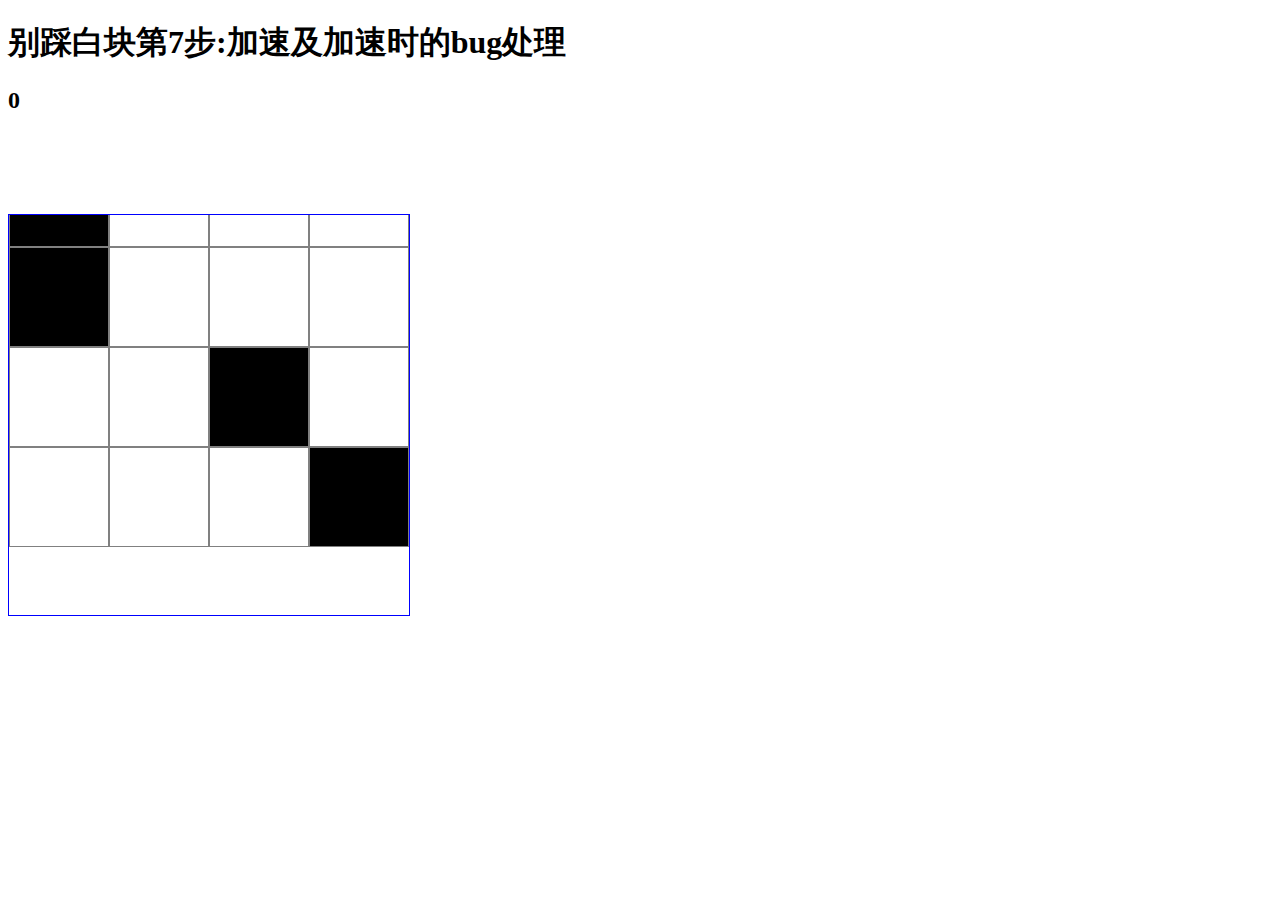
==== biecaibaikuai/white.html @ 3c2e0be1 "test" ====
<!DOCTYPE html>
<html lang="en">
<head>
    <meta charset="UTF-8">
    <title>Document</title>
</head>
<style>
#cont {
    margin-top:100px;
    width: 400px;
    height: 400px;
    border:1px solid blue;
    position: relative;
    overflow: hidden;
}

#main {
    width: 400px;
    height: 400px;
    position: relative;
    top:-100px;
}

.row {
    height: 100px;
}

.row div {
    width: 98px;
    height: 98px;
    border:1px solid gray;
    float: left;
}

.black {
    background: black;
}

</style>
<body>
    <h1>别踩白块第7步:加速及加速时的bug处理</h1>
    <h2 id="sc">0</h2>
    <div id="cont">
        <div id="main"></div>
    </div>
</body>
<script>
var main = document.getElementById('main');
var clock = null;
var state = true;
var speed = 2;

function getStyle(el , attr) {
    return el.currentStyle ? el.currentStyle[attr] : getComputedStyle(el,null)[attr];
}

// 造div
function cDiv(className) {
    var div = document.createElement('div');    
    
    if(className) {
        div.className = className;    
    }

    return div;
}


// 造一行,即连造4个小div
function cRow() {
    // 造一个0-3之间的随机数
    var ind = Math.floor(Math.random()*4);

    // 造一个行div
    var row = cDiv('row');

    for(var i=0; i<4; i++) {
        if(i == ind) {
            row.appendChild(cDiv('black'));
        } else {
            row.appendChild(cDiv());
        }
    }

    // 把行row塞到main里
    if(main.firstChild) {
        main.insertBefore(row , main.firstChild);
    }else {
        main.appendChild(row);
    }
}

function move() {
    var top = getStyle(main , 'top');
    top = parseInt(top) + speed;

    main.style.top = top + 'px'
    if(top > 0){
        cRow();
        main.style.top = '-100px';
    
        // 判断最后一行是否含有黑块
        if(main.lastChild.pass == undefined) {
            fail();
        }
    }

    if(main.children.length>=5) {
        main.removeChild(main.lastChild);
    }
}

function init() {
    for(var i=0; i<4; i++) {
        cRow();
    }

    main.onclick = function(ev) {
        ev.target = ev.target || ev.srcElement;
        
        if(state == false) {
            alert('重开一局吧');
        } else if(ev.target.className == '') {
            fail();
        } else {
            ev.target.className = '';
            ev.target.parentNode.pass = true;
            var score = document.getElementById('sc');
            var sc = parseInt(score.innerHTML)+1;

            score.innerHTML = sc;

            if(sc%10==0) {
                speed +=2;
            }
            
        }
    }

    clock = window.setInterval('move();' , 40);
}


function fail() {
    clearInterval(clock);
    state = false;
    alert('输了');
}

init();

</script>
</html>
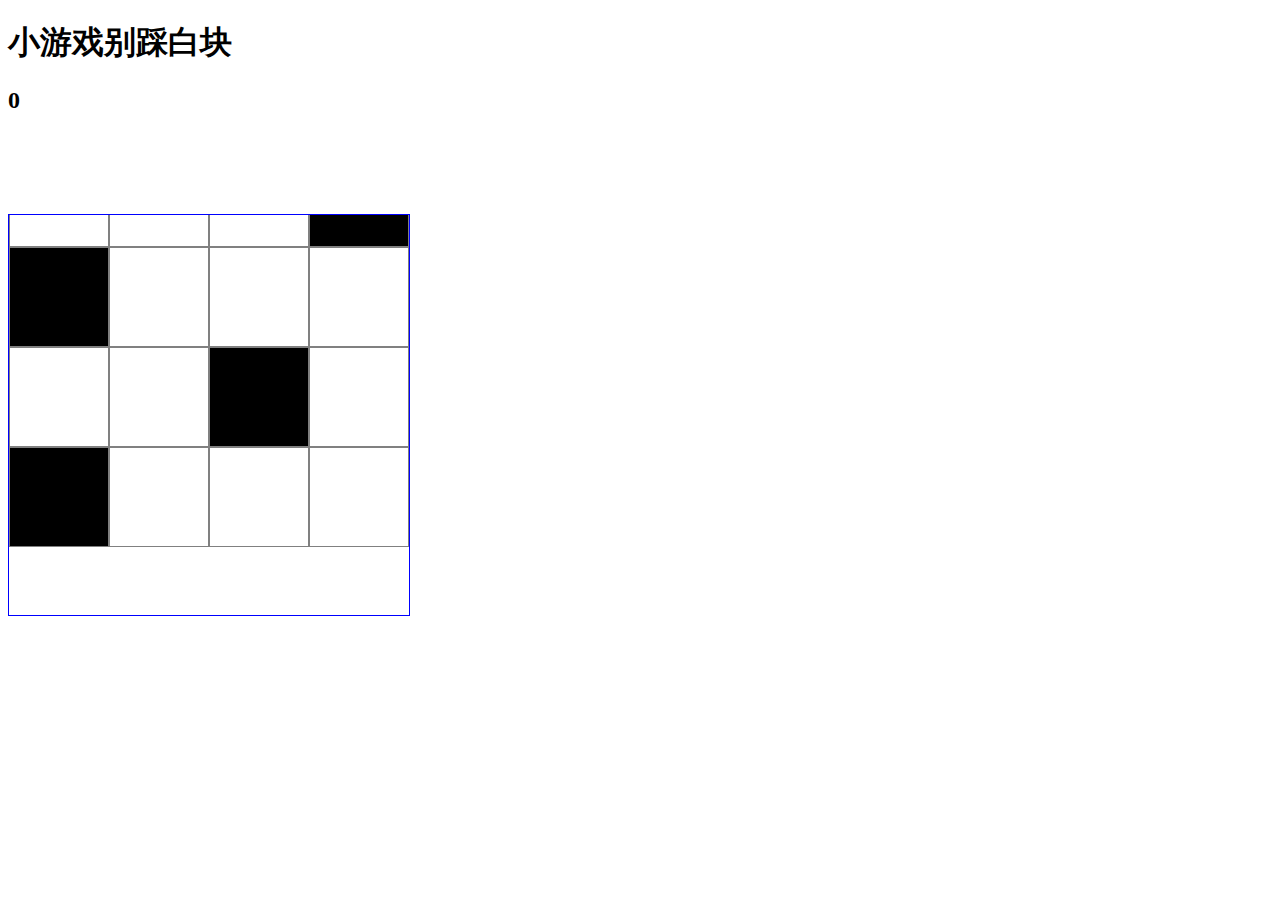
==== commit 8787b52a: "test" ====
--- a/biecaibaikuai/white.html
+++ b/biecaibaikuai/white.html
@@ -1,4 +1,4 @@
-<!DOCTYPE html>
+﻿<!DOCTYPE html>
 <html lang="en">
 <head>
     <meta charset="UTF-8">
@@ -38,7 +38,7 @@
 
 </style>
 <body>
-    <h1>别踩白块第7步:加速及加速时的bug处理</h1>
+    <h1>小游戏别踩白块</h1>
     <h2 id="sc">0</h2>
     <div id="cont">
         <div id="main"></div>
